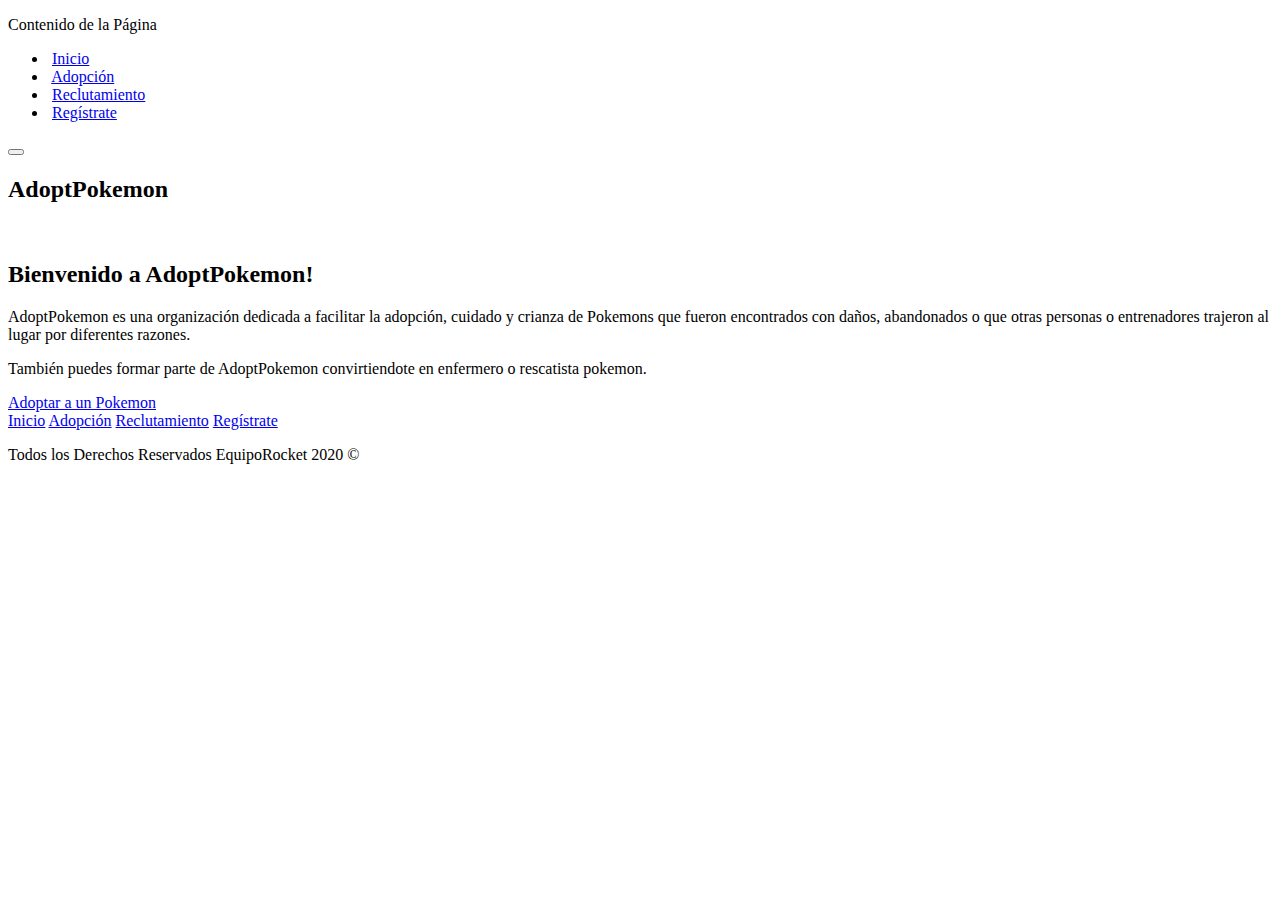
==== src/main/resources/templates/index.html @ 3c1d2596 "Merge pull request #10 from ErickESC/develop" ====
<!doctype html>
    <html lang="en">
    <head>
        <!-- Required meta tags -->
        <meta charset="utf-8">
        <meta name="viewport" content="width=device-width, initial-scale=1, shrink-to-fit=no">

        <!-- Bootstrap CSS -->
        <link rel="stylesheet" href="https://stackpath.bootstrapcdn.com/bootstrap/4.5.0/css/bootstrap.min.css" integrity="sha384-9aIt2nRpC12Uk9gS9baDl411NQApFmC26EwAOH8WgZl5MYYxFfc+NcPb1dKGj7Sk" crossorigin="anonymous">

        <!--Hojas de estilo personalizadas-->
        <link rel="stylesheet" type="text/css" href="static/css/normalize.css" th:href="@{/css/normalize.css}" >
        <link rel="stylesheet" type="text/css" href="static/css/style.css" th:href="@{/css/style.css}">

        <!--Fuentes-->
        <link href="https://fonts.googleapis.com/css2?family=Do+Hyeon&family=Lato:wght@400;700&display=swap" rel="stylesheet"> 

        <!--Titulo de la página-->
        <link rel="shortcut icon" href="img/iconos/pokemon16.png"> 
        <title>AdoptPokemon</title>
    </head>
    <body>

      <div class="sticky-top site-header">
          <div class="collapse" id="navbarToggleExternalContent">
            <div class="bg-dark pt-4 px-4 pb-1">
              <p>Contenido de la Página</p>
              <ul class="menu-header">
                <li><img src="img/iconos/pokemon16.png" alt=""> <a href="/">Inicio</a></li>
                <li><img src="img/iconos/pokemon16.png" alt=""> <a href="adopcion">Adopción</a></li>
                <li><img src="img/iconos/pokemon16.png" alt=""> <a href="reclutamiento">Reclutamiento</a></li>
                <li><img src="img/iconos/pokemon16.png" alt=""> <a href="registro">Regístrate</a></li>
              </ul>
            </div>
          </div>
          <nav class="navbar navbar-dark bg-dark">
            <button class="navbar-toggler" type="button" data-toggle="collapse" data-target="#navbarToggleExternalContent" aria-controls="navbarToggleExternalContent" aria-expanded="false" aria-label="Toggle navigation">
              <span class="navbar-toggler-icon"></span>
            </button>
            <h2 class="titulo-principal">AdoptPokemon</h2>
            <img src="img/iconos/pokemon32.png" alt="">
            
          </nav>
        </div>

        <div class="contenedor-presentacion">
          <div class="fondo-transparente">
            <div class="presentacion container">
              <div class="contenido-presentacion">
                <h2 class="centrar-texto">Bienvenido a AdoptPokemon!</h2>

                <p class="justificar">AdoptPokemon es una organización dedicada a facilitar la adopción, cuidado y crianza de Pokemons que fueron encontrados con daños, abandonados o que otras personas o entrenadores trajeron al lugar por diferentes razones.</p>
                <p>También puedes formar parte de AdoptPokemon convirtiendote en enfermero o rescatista pokemon.</p>
                
                <a class="boton boton-rojo" href="adopcion">Adoptar a un Pokemon</a>
              </div>
            
            </div>
          </div>
        </div>

        <footer class="site-footer seccion">
          <div class="container contenedor-footer">
              <nav class="navegacion-footer">
                  <a href="/">Inicio</a>
                  <a href="adopcion">Adopción</a>
                  <a href="reclutamiento">Reclutamiento</a>
                  <a href="registro">Regístrate</a>
              </nav>

              <p class="copyright">Todos los Derechos Reservados EquipoRocket 2020 &copy;</p>
          </div>
        </footer>
        
        <!-- Optional JavaScript -->
        <!-- jQuery first, then Popper.js, then Bootstrap JS -->
        <script src="https://code.jquery.com/jquery-3.5.1.slim.min.js" integrity="sha384-DfXdz2htPH0lsSSs5nCTpuj/zy4C+OGpamoFVy38MVBnE+IbbVYUew+OrCXaRkfj" crossorigin="anonymous"></script>
        <script src="https://cdn.jsdelivr.net/npm/popper.js@1.16.0/dist/umd/popper.min.js" integrity="sha384-Q6E9RHvbIyZFJoft+2mJbHaEWldlvI9IOYy5n3zV9zzTtmI3UksdQRVvoxMfooAo" crossorigin="anonymous"></script>
        <script src="https://stackpath.bootstrapcdn.com/bootstrap/4.5.0/js/bootstrap.min.js" integrity="sha384-OgVRvuATP1z7JjHLkuOU7Xw704+h835Lr+6QL9UvYjZE3Ipu6Tp75j7Bh/kR0JKI" crossorigin="anonymous"></script>
    </body>
</html>
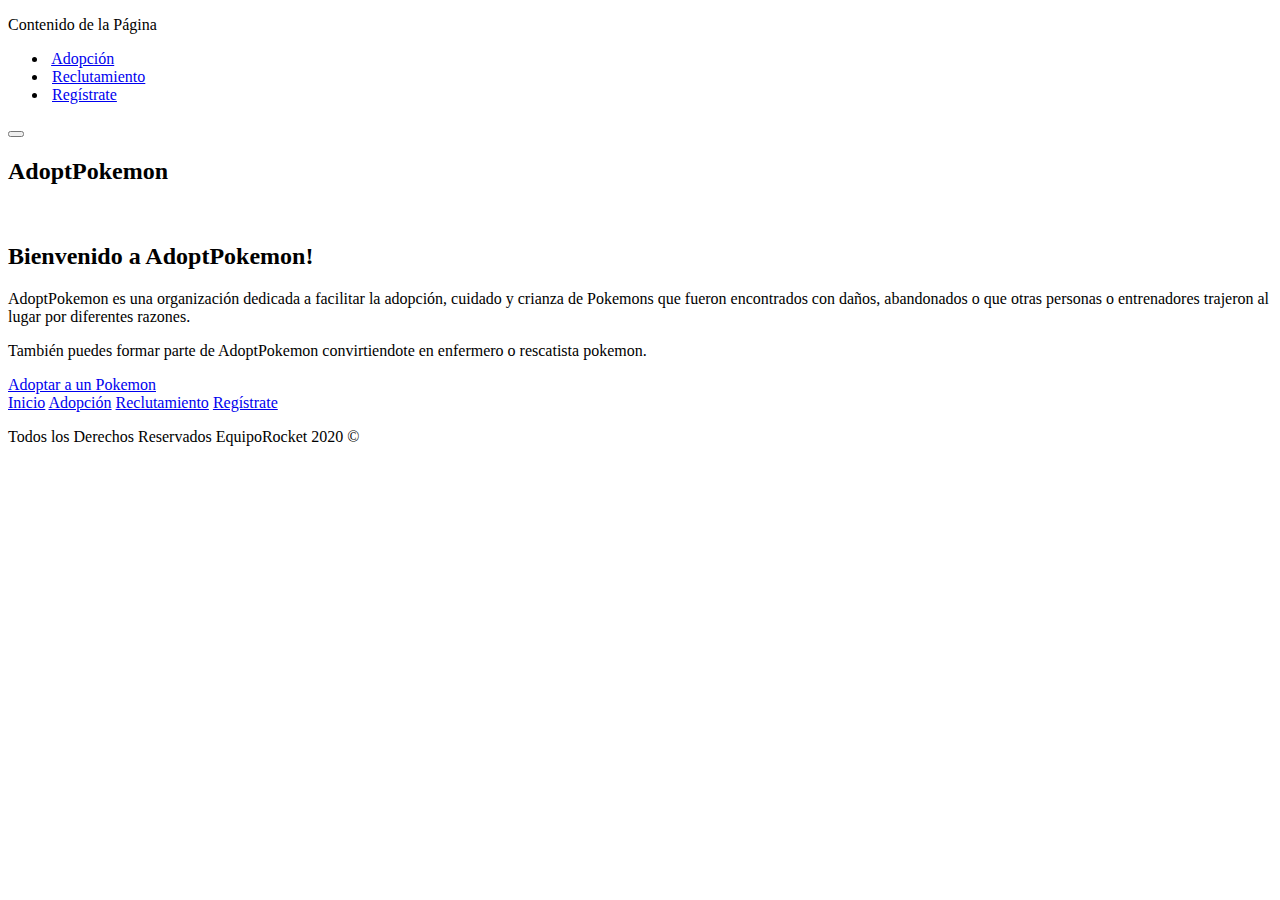
==== commit 09a296ed: "comenzando relleno de base de datos" ====
--- a/src/main/resources/templates/index.html
+++ b/src/main/resources/templates/index.html
@@ -26,7 +26,7 @@
             <div class="bg-dark pt-4 px-4 pb-1">
               <p>Contenido de la Página</p>
               <ul class="menu-header">
-                <li><img src="img/iconos/pokemon16.png" alt=""> <a href="/">Inicio</a></li>
+                <!--  <li><img src="img/iconos/pokemon16.png" alt=""> <a href="/">Inicio</a></li>-->
                 <li><img src="img/iconos/pokemon16.png" alt=""> <a href="adopcion">Adopción</a></li>
                 <li><img src="img/iconos/pokemon16.png" alt=""> <a href="reclutamiento">Reclutamiento</a></li>
                 <li><img src="img/iconos/pokemon16.png" alt=""> <a href="registro">Regístrate</a></li>
